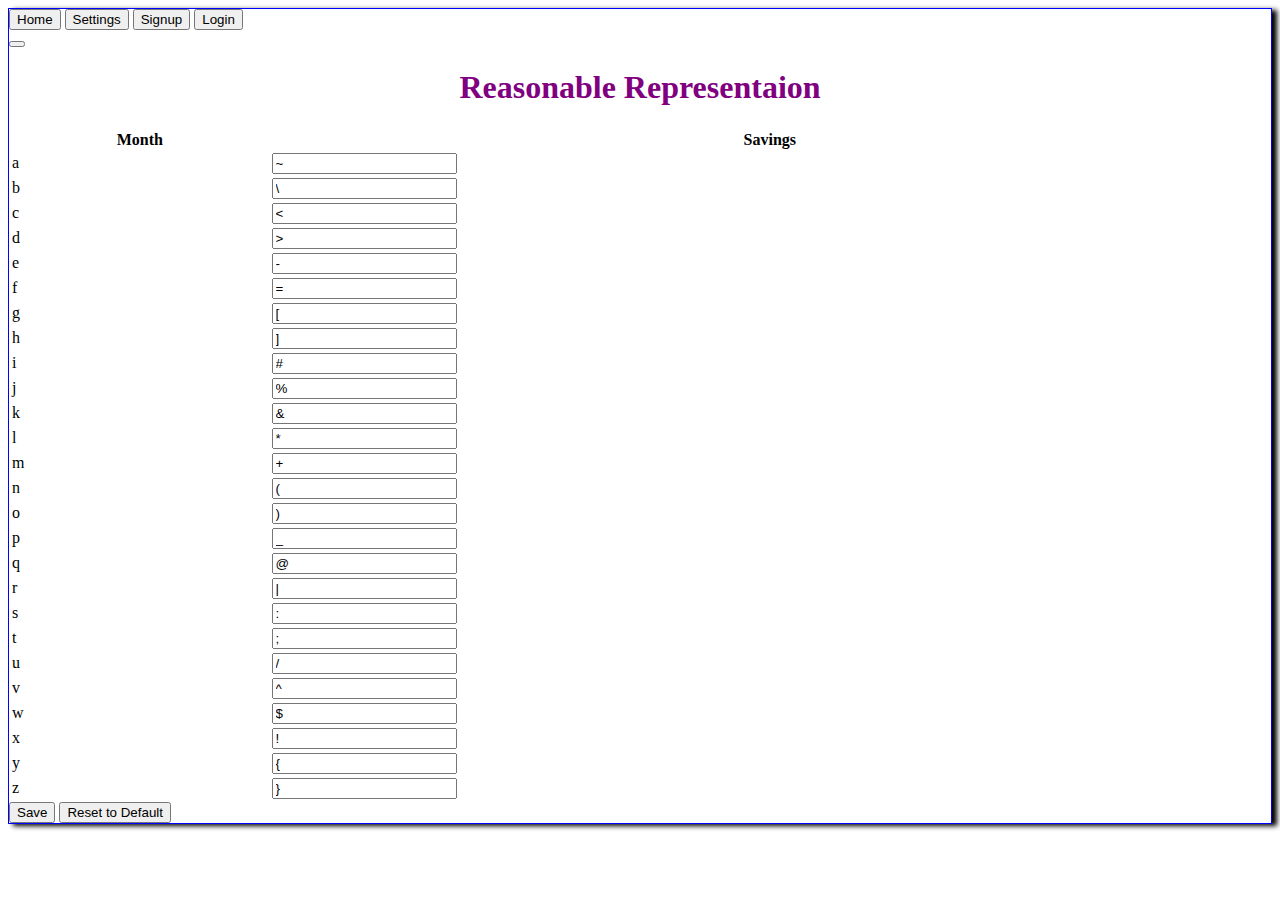
==== settings.html @ db6e91cd "Add files via upload" ====
<!DOCTYPE html>
<html lang="en">
<head>
    <meta charset="UTF-8">
    <meta http-equiv="X-UA-Compatible" content="IE=edge">
    <meta name="viewport" content="width=device-width, initial-scale=1.0">
    <link rel="stylesheet" href="index.css">
    <link href="https://cdn.jsdelivr.net/npm/bootstrap@5.0.0-beta3/dist/css/bootstrap.min.css" rel="stylesheet" integrity="sha384-eOJMYsd53ii+scO/bJGFsiCZc+5NDVN2yr8+0RDqr0Ql0h+rP48ckxlpbzKgwra6" crossorigin="anonymous">
    <title>Document</title>
</head>
<body>
  

    <div class="container">
      <div class="pos-f-t">
        <div class="collapse" id="navbarToggleExternalContent">
          <div class="bg-dark p-4 ">
            <button onclick="openHome()" type="button" class="btn btn-outline-primary m-3 " >Home</button>
            <button onclick="openSettings()" type="button" class="btn btn-outline-primary m-3 " >Settings</button>
            <button type="button" class="btn btn-outline-primary m-3 " >Signup</button>
            <button type="button" class="btn btn-outline-primary m-3 " >Login</button>
          </div>
        </div>
        <nav class="navbar navbar-dark bg-dark">
          <button class="navbar-toggler" type="button" data-toggle="collapse" data-target="#navbarToggleExternalContent" aria-controls="navbarToggleExternalContent" aria-expanded="false" aria-label="Toggle navigation">
            <span class="navbar-toggler-icon"></span>
          </button>
        </nav>
      </div>
        <div>
          <div class="p-3 mb-2 bg-info bg-gradient mainTitle"><h1>Reasonable Representaion</h1></div>
        </div>


        <div class="table tb">
            <table style="width:100%">
                <tr>
                    <th>Month</th>
                    <th>Savings</th>
                  </tr>
                  <tr>
                    <td>a</td>
                    <td><input type="text" id="a"></td>
                    
                  </tr>
                  <tr>
                    <td>b</td>
                    <td><input type="text" id="b"></td>
                  </tr>
                  <tr>
                    <td>c</td>
                    <td><input type="text" id="c"></td>
                  </tr>
                  <tr>
                    <td>d</td>
                    <td><input type="text" id="d"></td>
                  </tr>
                  <tr>
                    <td>e</td>
                    <td><input type="text" id="e"></td>
                  </tr>
                  <tr>
                    <td>f</td>
                    <td><input type="text" id="f"></td>
                  </tr>
                  <tr>
                    <td>g</td>
                    <td><input type="text" id="g"></td>
                  </tr>
                  <tr>
                    <td>h</td>
                    <td><input type="text" id="h"></td>
                  </tr>
                  <tr>
                    <td>i</td>
                    <td><input type="text" id="i"></td>
                  </tr>
                  <tr>
                    <td>j</td>
                    <td><input type="text" id="j"></td>
                  </tr>
                  <tr>
                    <td>k</td>
                    <td><input type="text" id="k"></td>
                  </tr>
                  <tr>
                    <td>l</td>
                    <td><input type="text" id="l"></td>
                  </tr>
                  <tr>
                    <td>m</td>
                    <td><input type="text" id="m"></td>
                  </tr>
                  <tr>
                    <td>n</td>
                    <td><input type="text" id="n"></td>
                  </tr>
                  <tr>
                    <td>o</td>
                    <td><input type="text" id="o"></td>
                  </tr>
                  <tr>
                    <td>p</td>
                    <td><input type="text" id="p"></td>
                  </tr>
                  <tr>
                    <td>q</td>
                    <td><input type="text" id="q"></td>
                  </tr>
                  <tr>
                    <td>r</td>
                    <td><input type="text" id="r"></td>
                  </tr>
                  <tr>
                    <td>s</td>
                    <td><input type="text" id="s"></td>
                  </tr>
                  <tr>
                    <td>t</td>
                    <td><input type="text" id="t"></td>
                  </tr>
                  <tr>
                    <td>u</td>
                    <td><input type="text" id="u"></td>
                  </tr>
                  <tr>
                    <td>v</td>
                    <td><input type="text" id="v"></td>
                  </tr>
                  <tr>
                    <td>w</td>
                    <td><input type="text" id="w"></td>
                  </tr>
                  <tr>
                    <td>x</td>
                    <td><input type="text" id="x"></td>
                  </tr>
                  <tr>
                    <td>y</td>
                    <td><input type="text" id="y"></td>
                  </tr>
                  <tr>
                    <td>z</td>
                    <td><input type="text" id="z"></td>
                  </tr>

                  
                  
              </table>
        </div>

        

        <div class="d-flex flex-row-reverse">
            <button type="button" class="m-2 btn btn-primary mt-3" >Save</button>
            <button type="button" class="m-2 btn btn-warning mt-3" >Reset to Default</button>
        </div>
    
    </div>

    <script>
        document.getElementById("a").value ="~";
        document.getElementById("b").value ="\\";
        document.getElementById("c").value ="<";
        document.getElementById("d").value =">";
        document.getElementById("e").value ="-";
        document.getElementById("f").value ="=";
        document.getElementById("g").value ="[";
        document.getElementById("h").value ="]";
        document.getElementById("i").value ="#";
        document.getElementById("j").value ="%";
        document.getElementById("k").value ="&";
        document.getElementById("l").value ="*";
        document.getElementById("m").value ="+";
        document.getElementById("n").value ="(";
        document.getElementById("o").value =")";
        document.getElementById("p").value ="_";
        document.getElementById("q").value ="@";
        document.getElementById("r").value ="|";
        document.getElementById("s").value =":";
        document.getElementById("t").value =";";
        document.getElementById("u").value ="/";
        document.getElementById("v").value ="^";
        document.getElementById("w").value ="$";
        document.getElementById("x").value ="!";
        document.getElementById("y").value ="{";
        document.getElementById("z").value ="}";

    </script>
    <script src="index.js"></script>
    <script src="https://code.jquery.com/jquery-3.2.1.slim.min.js" integrity="sha384-KJ3o2DKtIkvYIK3UENzmM7KCkRr/rE9/Qpg6aAZGJwFDMVNA/GpGFF93hXpG5KkN" crossorigin="anonymous"></script>
    <script src="https://cdnjs.cloudflare.com/ajax/libs/popper.js/1.12.9/umd/popper.min.js" integrity="sha384-ApNbgh9B+Y1QKtv3Rn7W3mgPxhU9K/ScQsAP7hUibX39j7fakFPskvXusvfa0b4Q" crossorigin="anonymous"></script>
    <script src="https://maxcdn.bootstrapcdn.com/bootstrap/4.0.0/js/bootstrap.min.js" integrity="sha384-JZR6Spejh4U02d8jOt6vLEHfe/JQGiRRSQQxSfFWpi1MquVdAyjUar5+76PVCmYl" crossorigin="anonymous"></script>
</body>
</html>
---- index.css ----
.container{
    border: 1px solid blue;
    box-shadow: 5px 2px 5px;
}


.purple-border textarea {
    border: 1px solid #ba68c8;
}
.purple-border .form-control:focus {
    border: 1px solid #ba68c8;
    box-shadow: 0 0 0 0.2rem rgba(186, 104, 200, .25);
}

.green-border-focus .form-control:focus {
    border: 1px solid #8bc34a;
    box-shadow: 0 0 0 0.2rem rgba(139, 195, 74, .25);
}

.mainTitle{

    font-weight: 400;
    color:purple;
    text-align: center;
}


@media screen and (max-width :700px) {
    .btn{
       width:100%;

    }
}
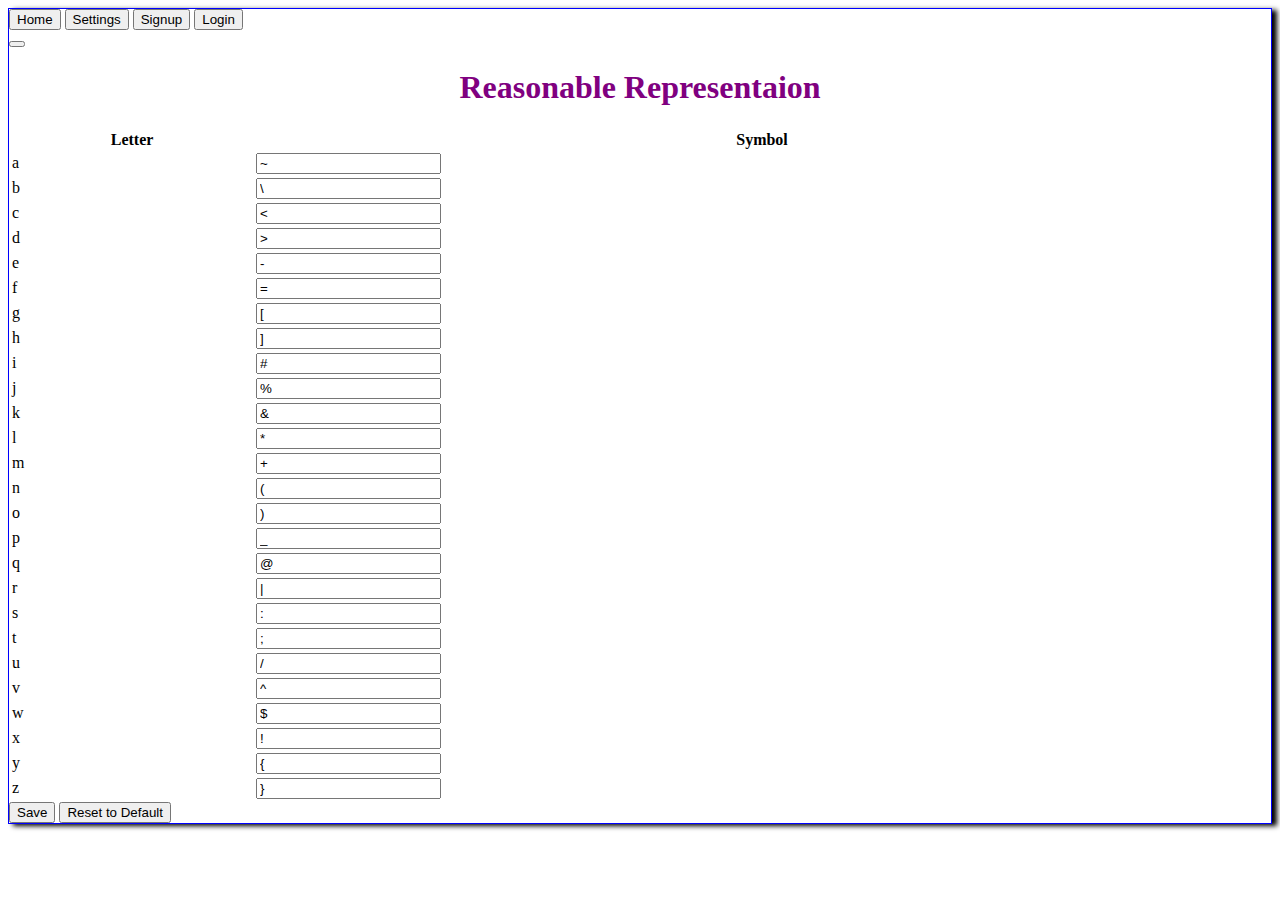
==== commit 3a104ded: "Update settings.html" ====
--- a/settings.html
+++ b/settings.html
@@ -35,8 +35,8 @@
         <div class="table tb">
             <table style="width:100%">
                 <tr>
-                    <th>Month</th>
-                    <th>Savings</th>
+                    <th>Letter</th>
+                    <th>Symbol</th>
                   </tr>
                   <tr>
                     <td>a</td>
@@ -192,4 +192,4 @@
     <script src="https://cdnjs.cloudflare.com/ajax/libs/popper.js/1.12.9/umd/popper.min.js" integrity="sha384-ApNbgh9B+Y1QKtv3Rn7W3mgPxhU9K/ScQsAP7hUibX39j7fakFPskvXusvfa0b4Q" crossorigin="anonymous"></script>
     <script src="https://maxcdn.bootstrapcdn.com/bootstrap/4.0.0/js/bootstrap.min.js" integrity="sha384-JZR6Spejh4U02d8jOt6vLEHfe/JQGiRRSQQxSfFWpi1MquVdAyjUar5+76PVCmYl" crossorigin="anonymous"></script>
 </body>
-</html>+</html>
